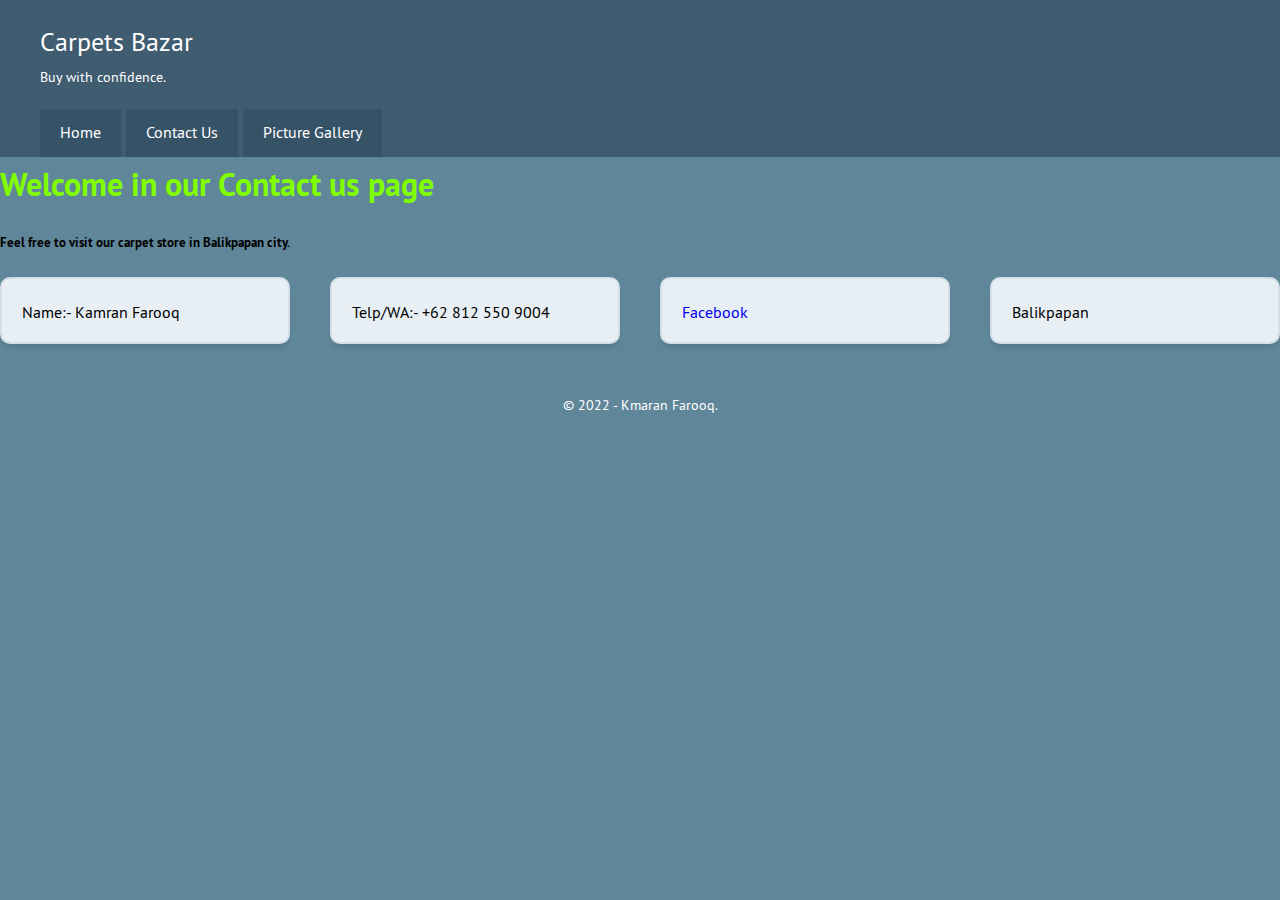
==== contact.html @ ce6ae65e "my first commet" ====
<!DOCTYPE html>
<html>
	
	<head>
		<meta charset="utf-8">
		<title>Contact us</title>
		<meta name="viewport" content="width=device-width, initial-scale=1">
		<link rel="stylesheet" href="css/screen.css">
		<script type="text/javascript" src="js/jquery.js"></script>
		<script type="text/javascript" src="js/cycle2.js"></script>
	</head>
	
	<body>
		
		<header class="section">
			
			<!-- container -->
			<div class="container">
				<h1>Carpets Bazar</h1>
				<p class="hide-small">Buy with confidence.</p>

				<nav class="site-nav">
					<ul class="group">
						<li><a href="index.html">Home</a></li>
					    <li><a href="contact.html">Contact Us</a></li>
                        <li><a href="picture.html">Picture Gallery</a></li>
					</ul>
				</nav>
			</div><!-- /container -->
			
		</header>
        <h1 class="color">Welcome in our Contact us page</h1>
        <h5>Feel free to visit our carpet store in Balikpapan city.</h5>
       

        <!-- row -->
						<div class="row">
							
							<!-- col -->
							<div class="col col-sm-6 col-lg-3">
								<!-- box-a -->
								<div class="box-a">
									<p>Name:- Kamran Farooq</p>
								</div><!-- /box-a -->
							</div><!-- /col -->
							
							<!-- col -->
							<div class="col col-sm-6 col-lg-3">
								<!-- box-a -->
								<div class="box-a">
									<p>Telp/WA:- +62 812 550 9004 </p>
								</div><!-- /box-a -->
							</div><!-- /col -->
							
							<!-- col -->
							<div class="col col-sm-6 col-lg-3">
								<!-- box-a -->
								<div class="box-a">
									<p><a href="https://web.facebook.com">Facebook</a></p>
								</div><!-- /box-a -->
							</div><!-- /col -->
							
							<!-- col -->
							<div class="col col-sm-6 col-lg-3">
								<!-- box-a -->
								<div class="box-a">
									<p>Balikpapan</p>
								</div><!-- /box-a -->
							</div><!-- /col -->
							
						</div><!-- /row -->
												
						
						
        
		
		

		<footer>
			<p>&copy; 2022 - Kmaran Farooq.</p>
		</footer>
		
		
	</body>
	
</html>
---- css/screen.css ----
/* Custom Fonts */
@font-face {
	font-family: 'PTSans';
	src: url('fonts/PT-Sans.eot');
    src: url('fonts/PT-Sans.eot?#iefix') format('embedded-opentype'),
         url('fonts/PT-Sans.woff') format('woff'),
         url('fonts/PT-Sans.ttf') format('truetype'),
         url('fonts/PT-Sans.svg#pt_sansregular') format('svg');
	font-weight: normal;
	font-style: normal;
}

@font-face {
	font-family: 'PTSans';
	src: url('fonts/PT-Sans-Bold.eot');
    src: url('fonts/PPT-Sans-Bold.eot?#iefix') format('embedded-opentype'),
         url('fonts/PT-Sans-Bold.woff') format('woff'),
         url('fonts/PT-Sans-Bold.ttf') format('truetype'),
         url('fonts/PT-Sans-Bold.svg#pt_sansbold') format('svg');
	font-weight: bold;
	font-style: normal;
}

@font-face {
	font-family: 'PTSans';
	src: url('fonts/PT-Sans-Italic.eot');
    src: url('fonts/PPT-Sans-Italic.eot?#iefix') format('embedded-opentype'),
         url('fonts/PT-Sans-Italic.woff') format('woff'),
         url('fonts/PT-Sans-Italic.ttf') format('truetype'),
         url('fonts/PT-Sans-Italic.svg#pt_sansitalic') format('svg');
	font-weight: normal;
	font-style: italic;
}

@font-face {
	font-family: 'PTSans';
	src: url('fonts/PT-Sans-BoldItalic.eot');
    src: url('fonts/PPT-Sans-BoldItalic.eot?#iefix') format('embedded-opentype'),
         url('fonts/PT-Sans-BoldItalic.woff') format('woff'),
         url('fonts/PT-Sans-BoldItalic.ttf') format('truetype'),
         url('fonts/PT-Sans-BoldItalic.svg#pt_sansbold_italic') format('svg');
	font-weight: bold;
	font-style: italic;
}

html {
	background-color: #608699;
	line-height: 1.7;
}

body {
	font-family: 'PTSans', Arial, sans-serif;
	font-size: 15px;
	margin: 0;
	padding: 0;
}

h1, h2, h3, h4, h5, h6, p {
	margin-top: 0;
	
}
.color {
	color:chartreuse;
}

img {
	width: 784px;
	height: 640px;
}

a {
	text-decoration: none;
}

/* Main Column Typography */
.main-area h2 {
	font-size: 165%;
	font-weight: normal;
}

.section {
	padding-left: 40px;
	padding-right: 40px;
}

.container {
	max-width: 960px;
	margin: 0 auto;
	overflow: hidden;
}

@media screen and (min-width: 1280px) {
	
	body {
		font-size: 16px;
	}
	
	.container {
		max-width: 1200px;
	}
	
}

@media screen and (max-width: 767px) {
	
	.section {
		padding-left: 20px;
		padding-right: 20px;
	}
	
}

header {
	padding-top: 20px;
	color: #FFF;
	background-color: #405c71;
}

header h1 {
	margin: 0;
	font-weight: normal;
	font-size: 165%;
}

header p {
	font-size: 90%;
	margin: 0;
}

.picture img {
	width: 330px;
	height: 280px;
	align-items: center;
	
	
}

/* Site Navigation */
.site-nav {
	margin-top: 20px;
}

.site-nav ul {
	margin: 0;
	padding: 0;
}

.site-nav li {
	list-style: none;
	float: left;
	margin-right: 5px;
}

.site-nav a {
	display: block;
	color: #FFF;
	padding: 10px 20px;
	background-color: #365267;
	transition-property: color, background-color;
	transition-duration: 3s;
}

.site-nav a:hover {
	background-color: #FFF;
	color: #2c465a;
}

@media screen and (max-width: 1023px) {
	
	.site-nav li {
		width: 33.332%;
		margin-right: 0;
	}
	
	.site-nav a {
		padding: 15px 0;
		margin-right: 5px;
		margin-bottom: 5px;
		text-align: center;
	}
	
}

@media screen and (max-width: 767px) {
	
	.site-nav li {
		width: 50%;
	}
	
}



/* End Site Navigation */


.content-area {
	background-color: #FFF;
	padding-bottom: 40px;
	padding-top: 40px;
}

@media screen and (max-width: 767px) {
	.content-area {
		padding-top: 20px;
	}
}

.main-area {
	width: 66%;
	float: left;
	padding-right: 40px;
	box-sizing: border-box;
}

.sidebar {
	color: #555;
	font-size: 85%;
}

.sidebar h3 {
	font-size: 138.5%;
	margin-bottom: 7px;
}

.info-box {
	background-color: #efeedb;
	border: 5px solid #e6e5c2;
	padding: 20px 40px 7px 40px;
	margin-bottom: 1em;
}

@media screen and (max-width: 767px) {
	
	.hide-small {
		display: none;
	}
	
}

.box-a {
	background-color: #e7eff5;
	padding: 40px 40px 0 40px;
	border: 2px solid #d3dee7;
	margin-bottom: 30px;
	box-shadow: inset 3px 3px 5px rgba(0, 0, 0, .33), 10px 5px 5px rgba(0, 0, 0, .15);
}




/* Bounce Animation */
@-webkit-keyframes fadeBounce {
	
	0% {
		opacity: 0;
		transform: translateY(-200%);
	}
	
	40% {
		transform: translateY(0);
	}
	
	55% {
		transform: translateY(-6px);
	}
	
	70% {
		opacity: 1;
		transform: translateY(0);
	}
	
	85% {
		transform: translateY(-3px);
	}
		
	100% {
		opacity: 1;
		transform: translateY(0);
	}
	
}

@keyframes fadeBounce {
	
	0% {
		opacity: 0;
		transform: translateY(-200%);
	}
	
	40% {
		transform: translateY(0);
	}
	
	55% {
		transform: translateY(-6px);
	}
	
	70% {
		opacity: 1;
		transform: translateY(0);
	}
	
	85% {
		transform: translateY(-3px);
	}
		
	100% {
		opacity: 1;
		transform: translateY(0);
	}
	
}


/* End Bounce Animation */












html.cssanimations .box-a {
	opacity: 0;
}

.box-a {
	animation: fadeBounce 1s forwards;
	-webkit-animation: fadeBounce 1s forwards;
	background-color: #e7eff5;
	padding: 20px 20px 0 20px;
	border: 2px solid #d3dee7;
	margin-bottom: 30px;
	box-shadow: 0px 5px 5px -2px rgba(0, 0, 0, .10);
	border-radius: 10px;
}

.boxes :nth-child(2) .box-a {
	animation-delay: .5s;
	-webkit-animation-delay: .5s;
}

.boxes :nth-child(3) .box-a {
	animation-delay: 1s;
	-webkit-animation-delay: 1s;
}

.boxes :nth-child(4) .box-a {
	animation-delay: 1.5s;
	-webkit-animation-delay: 1.5s;
}

.box-b {
	text-align: center;
	background-color: #CCC;
	width: 200px;
	height: 200px;
	line-height: 200px;
	margin-bottom: 40px;
	border-radius: 50%;
	transition: all 1s ease-out;
}

.box-b:hover {
	transform: rotate(360deg);
}

/* Slideshow Styles */
.cycle-slideshow {
	margin-bottom: 30px;
}

.slide {
	width: 100%;
	position: relative;
}

.slide img {
	display: block;
}

.slide-text {
	position: absolute;
	bottom: 0;
	background-color: rgba(0, 0, 0, .7);
	color: #FFF;
	width: 100%;
	padding: 20px;
	box-sizing: border-box;
}

@media screen and (max-width: 767px) {
	
	.slide-text {
		position: static;
		background-color: #000;
	}
	
}


.slide-text h3 {
	margin: 0;
}

/* Prev and Next Buttons */
.cycle-prev, .cycle-next {
	position: absolute;
	top: 30%;
	background-color: rgba(0, 0, 0, .35);
	color: #FFF;
	padding: 1px 10px;
	display: block;
	cursor: pointer;
	font-size: 130%;
	z-index: 1000;
	opacity: 0;
	transition: opacity .5s;
}

.cycle-next {
	right: 0;
}

.cycle-slideshow:hover .cycle-prev,
.cycle-slideshow:hover .cycle-next {
	opacity: 1;
}

.cycle-pager {
	position: absolute;
	top: 20px;
	z-index: 1003;
	width: 100%;
	text-align: center;
}

.cycle-pager span {
	text-indent: -9999px;
	display: inline-block;
	width: 10px;
	height: 10px;
	border-radius: 50%;
	background-color: #FFF;
	margin: 0 4px;
	cursor: pointer;
}

.cycle-pager .cycle-pager-active {
	background-color: #000;
}

/* Button A Style */
.btn-a {
	padding: 6px 10px;
	border-radius: 5px;
	font-weight: bold;
	text-transform: uppercase;
	background-color: #365267;
	color: #FFF;
	font-size: 84%;
	margin-left: 10px;
}

.btn-a:hover {
	background-color: #FFF;
	color: #365267;
}




/* Banner Overlay */
.image-banner {
	position: relative;
	margin-bottom: 40px;
	overflow: hidden;
}

.image-banner img {
	display: block;
	transition: all 2s;
}

.image-banner:hover img {
	transform: scale(1.5);
}

.banner-description {
	position: absolute;
	bottom: 0;
	left: 0;
	color: #FFF;
	background-color: rgba(0, 0, 0, .65);
	padding: 15px 25px;
	opacity: 0;
	transition-property: all;
	transition-duration: 1s;
	transform: translateY(100%);
}

.image-banner:hover .banner-description {
	opacity: 1;
	transform: translateY(0);
}











@media screen and (max-width: 767px) {
	.box-a {
		margin-bottom: 15px;
	}
}

/* Grid */
.row {
	margin-right: -20px;
}

.col {
	width: 100%;
	float: left;
	padding-right: 20px;
	box-sizing: border-box;
}

.col-xs-11 {width: 91.662%}
.col-xs-10 {width: 83.332%;}
.col-xs-9 {width: 75%;}
.col-xs-8 {width: 66.662%;}
.col-xs-7 {width: 58.331%}
.col-xs-6 {width: 50%;}
.col-xs-5 {width: 41.662%}
.col-xs-4 {width: 33.332%;}
.col-xs-3 {width: 25%;}
.col-xs-2 {width: 16.662%;}
.col-xs-1 {width: 8.332%;}

@media screen and (min-width: 768px) {
	
	.row {
		margin-right: -40px;
	}
	
	.col {
		padding-right: 40px;
	}
		
	.col-sm-11 {width: 91.662%}
	.col-sm-10 {width: 83.332%;}
	.col-sm-9 {width: 75%;}
	.col-sm-8 {width: 66.662%;}
	.col-sm-7 {width: 58.331%}
	.col-sm-6 {width: 50%;}
	.col-sm-5 {width: 41.662%}
	.col-sm-4 {width: 33.332%;}
	.col-sm-3 {width: 25%;}
	.col-sm-2 {width: 16.662%;}
	.col-sm-1 {width: 8.332%;}
	
}

@media screen and (min-width: 1024px) {
	
	.col-md-11 {width: 91.662%}
	.col-md-10 {width: 83.332%;}
	.col-md-9 {width: 75%;}
	.col-md-8 {width: 66.662%;}
	.col-md-7 {width: 58.331%}
	.col-md-6 {width: 50%;}
	.col-md-5 {width: 41.662%}
	.col-md-4 {width: 33.332%;}
	.col-md-3 {width: 25%;}
	.col-md-2 {width: 16.662%;}
	.col-md-1 {width: 8.332%;}
	
}

@media screen and (min-width: 1280px) {
	
	.col-lg-11 {width: 91.662%}
	.col-lg-10 {width: 83.332%;}
	.col-lg-9 {width: 75%;}
	.col-lg-8 {width: 66.662%;}
	.col-lg-7 {width: 58.331%}
	.col-lg-6 {width: 50%;}
	.col-lg-5 {width: 41.662%}
	.col-lg-4 {width: 33.332%;}
	.col-lg-3 {width: 25%;}
	.col-lg-2 {width: 16.662%;}
	.col-lg-1 {width: 8.332%;}
	
}

@media screen and (max-width: 1023px) {
	.push-down-sm {
		margin-bottom: 30px;
	}
}

@media screen and (max-width: 767px) {
	.push-down-sm {
		margin-bottom: 15px;
	}
}

footer {
	text-align: center;
	font-size: 85%;
	color: #FFF;
	padding-bottom: 20px;
	padding-top: 20px;
}

.row:before,
.row:after,
.group:before,
.group:after {
	content: "";
	display: table;
}

.row:after,
.group:after {
	clear: both;
}

.row,
.group {
	zoom: 1;
}
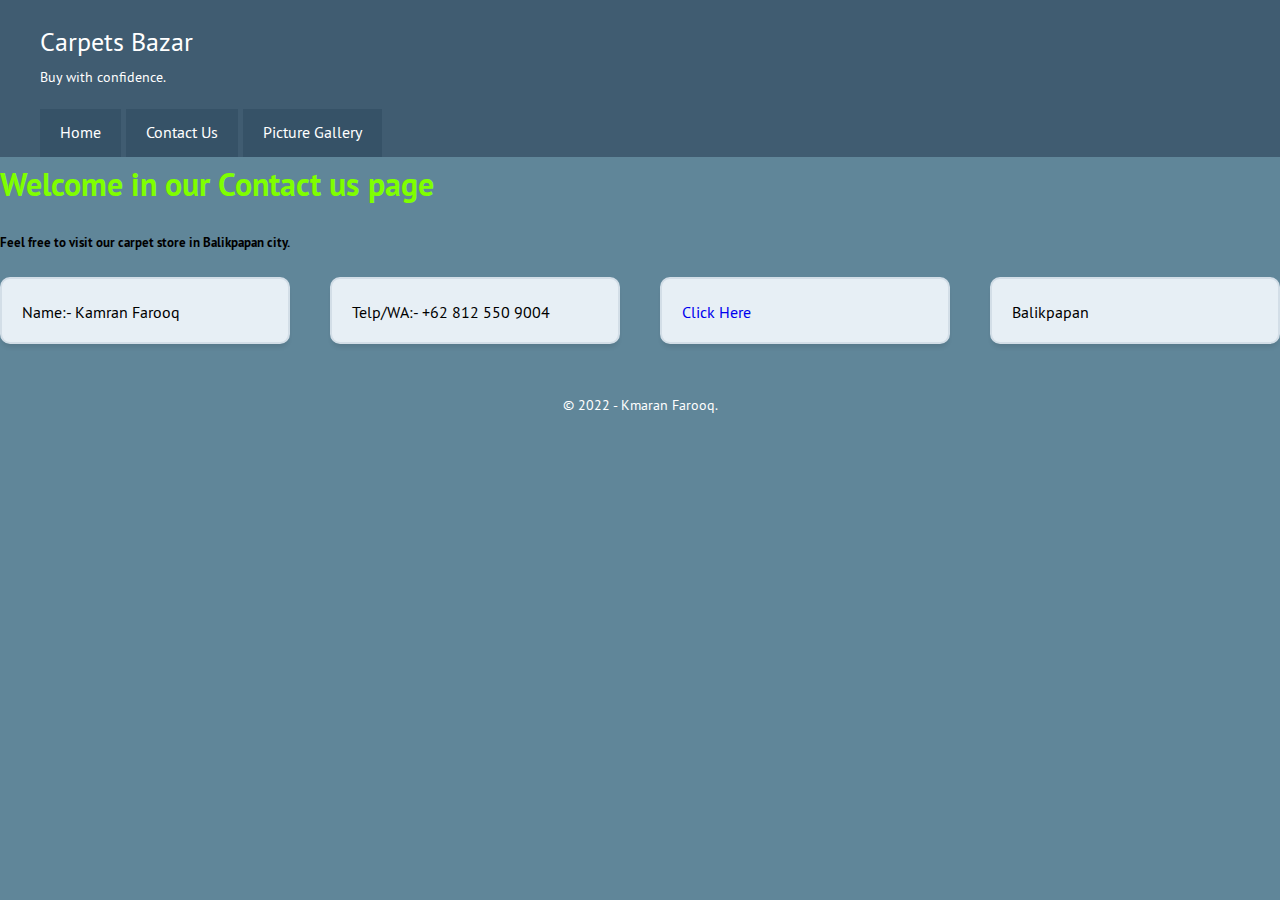
==== commit 7f9db78c: "changed link on contact page" ====
--- a/contact.html
+++ b/contact.html
@@ -56,7 +56,7 @@
 							<div class="col col-sm-6 col-lg-3">
 								<!-- box-a -->
 								<div class="box-a">
-									<p><a href="https://web.facebook.com">Facebook</a></p>
+									<p><a href="https://www.facebook.com/kmrn_farooq">Click Here</a></p>
 								</div><!-- /box-a -->
 							</div><!-- /col -->
 							
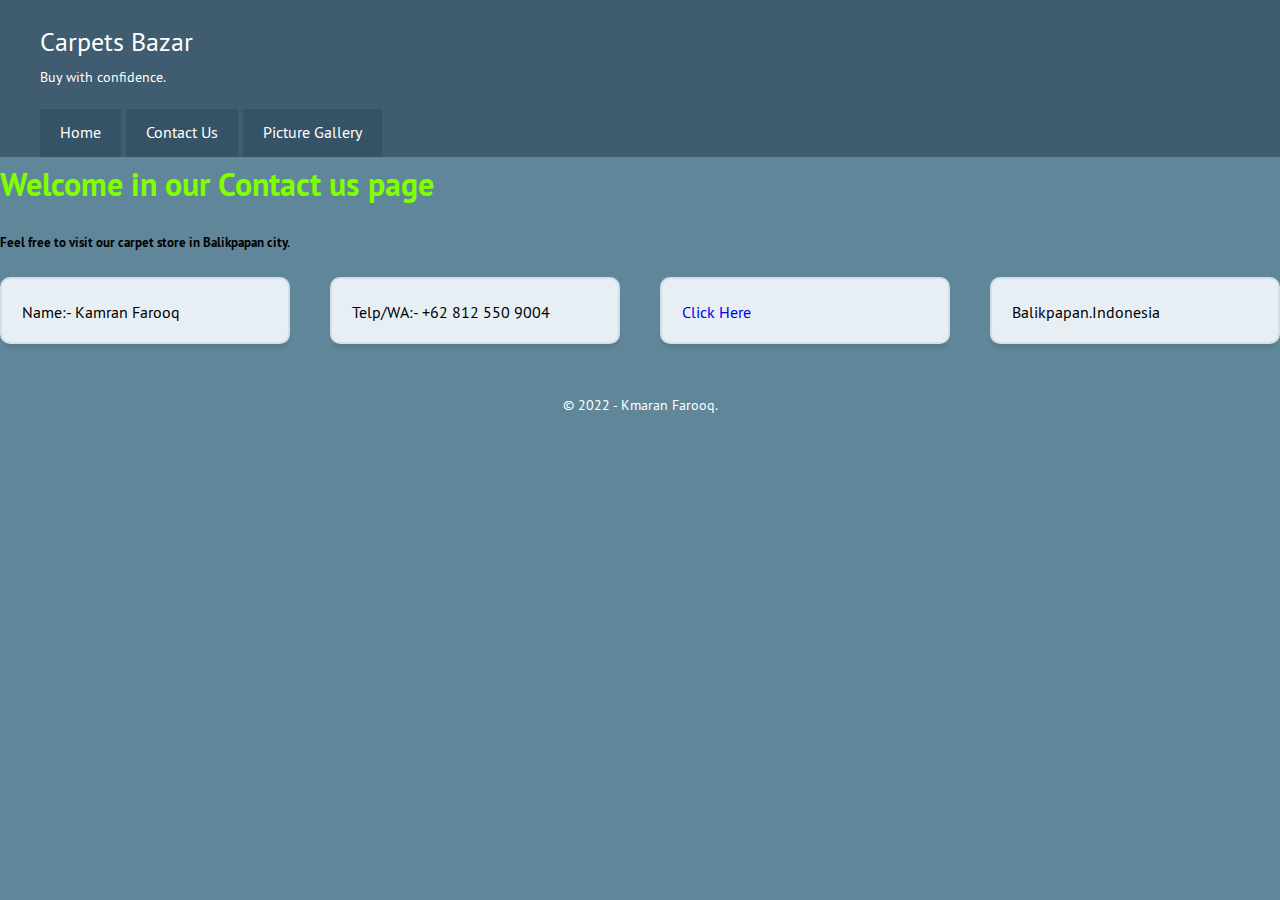
==== commit 87d0336b: "changed in contact page" ====
--- a/contact.html
+++ b/contact.html
@@ -56,7 +56,7 @@
 							<div class="col col-sm-6 col-lg-3">
 								<!-- box-a -->
 								<div class="box-a">
-									<p><a href="https://www.facebook.com/kmrn_farooq">Click Here</a></p>
+									<p><a href="https://www.facebook.com/farooqs.carpets/">Click Here</a></p>
 								</div><!-- /box-a -->
 							</div><!-- /col -->
 							
@@ -64,7 +64,7 @@
 							<div class="col col-sm-6 col-lg-3">
 								<!-- box-a -->
 								<div class="box-a">
-									<p>Balikpapan</p>
+									<p>Balikpapan.Indonesia</p>
 								</div><!-- /box-a -->
 							</div><!-- /col -->
 							
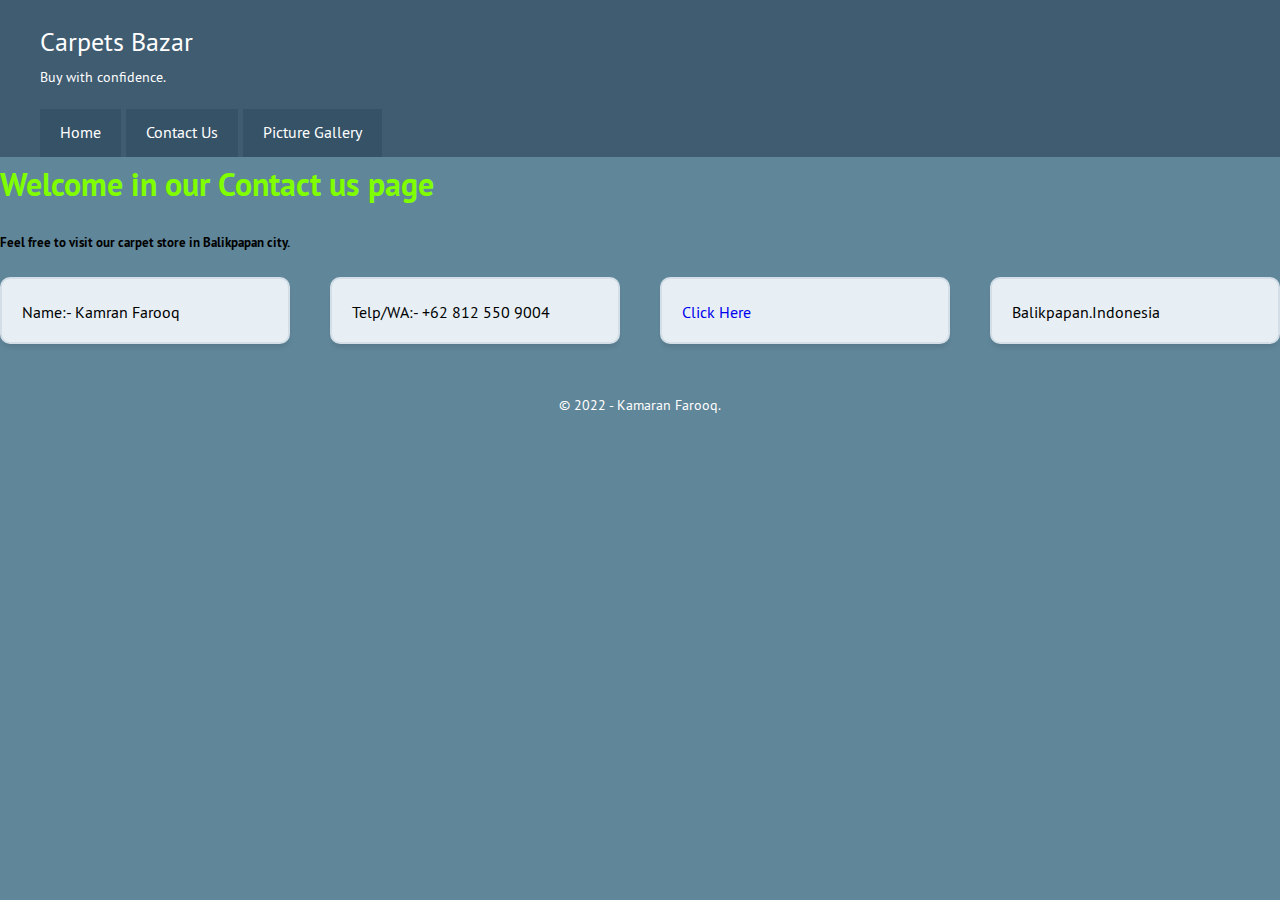
==== commit a3a8a6e3: "chnaged in contact and picture page" ====
--- a/contact.html
+++ b/contact.html
@@ -77,7 +77,7 @@
 		
 
 		<footer>
-			<p>&copy; 2022 - Kmaran Farooq.</p>
+			<p>&copy; 2022 - Kamaran Farooq.</p>
 		</footer>
 		
 		
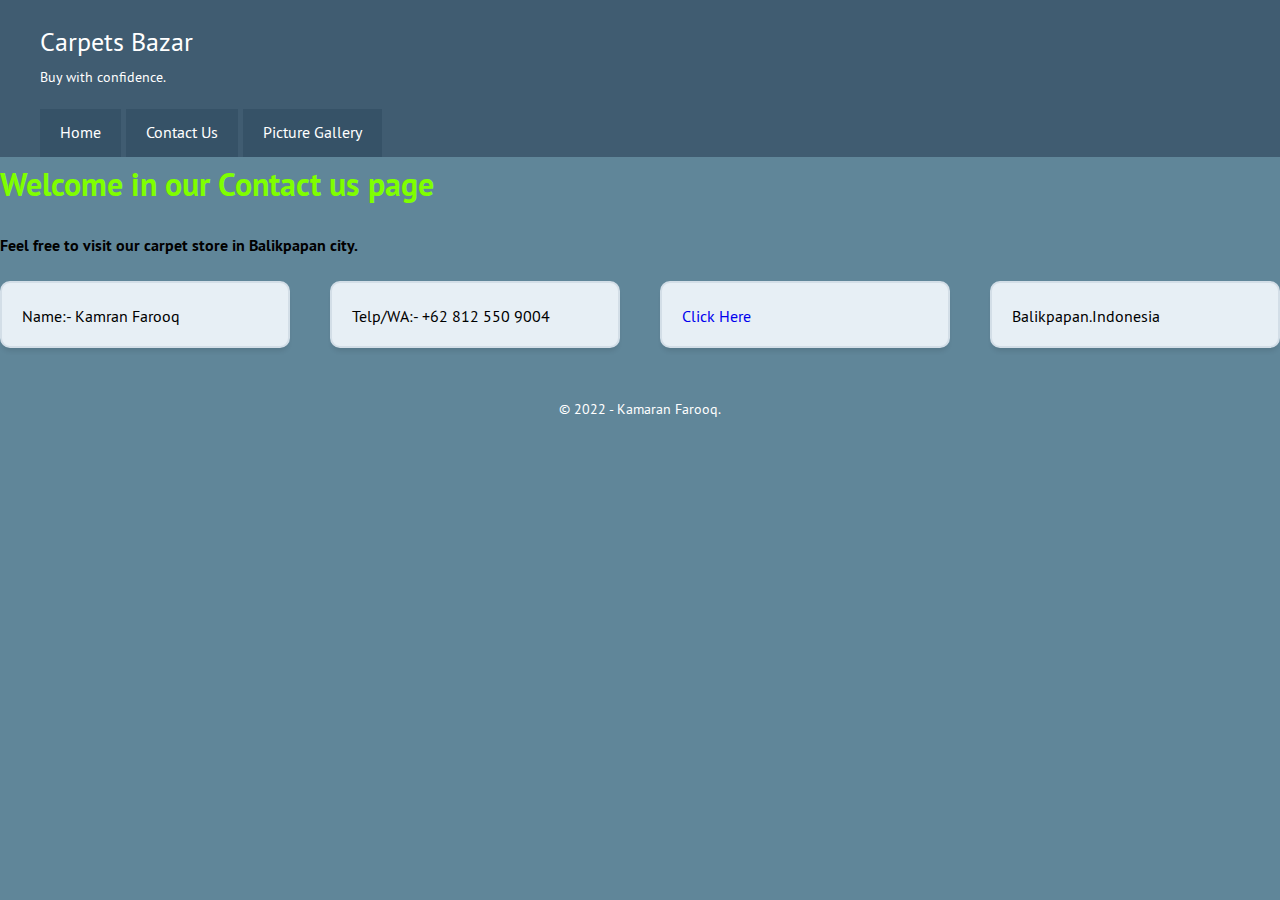
==== commit 1e62956b: "changed heading in contact page" ====
--- a/contact.html
+++ b/contact.html
@@ -30,7 +30,7 @@
 			
 		</header>
         <h1 class="color">Welcome in our Contact us page</h1>
-        <h5>Feel free to visit our carpet store in Balikpapan city.</h5>
+        <h4>Feel free to visit our carpet store in Balikpapan city.</h4>
        
 
         <!-- row -->
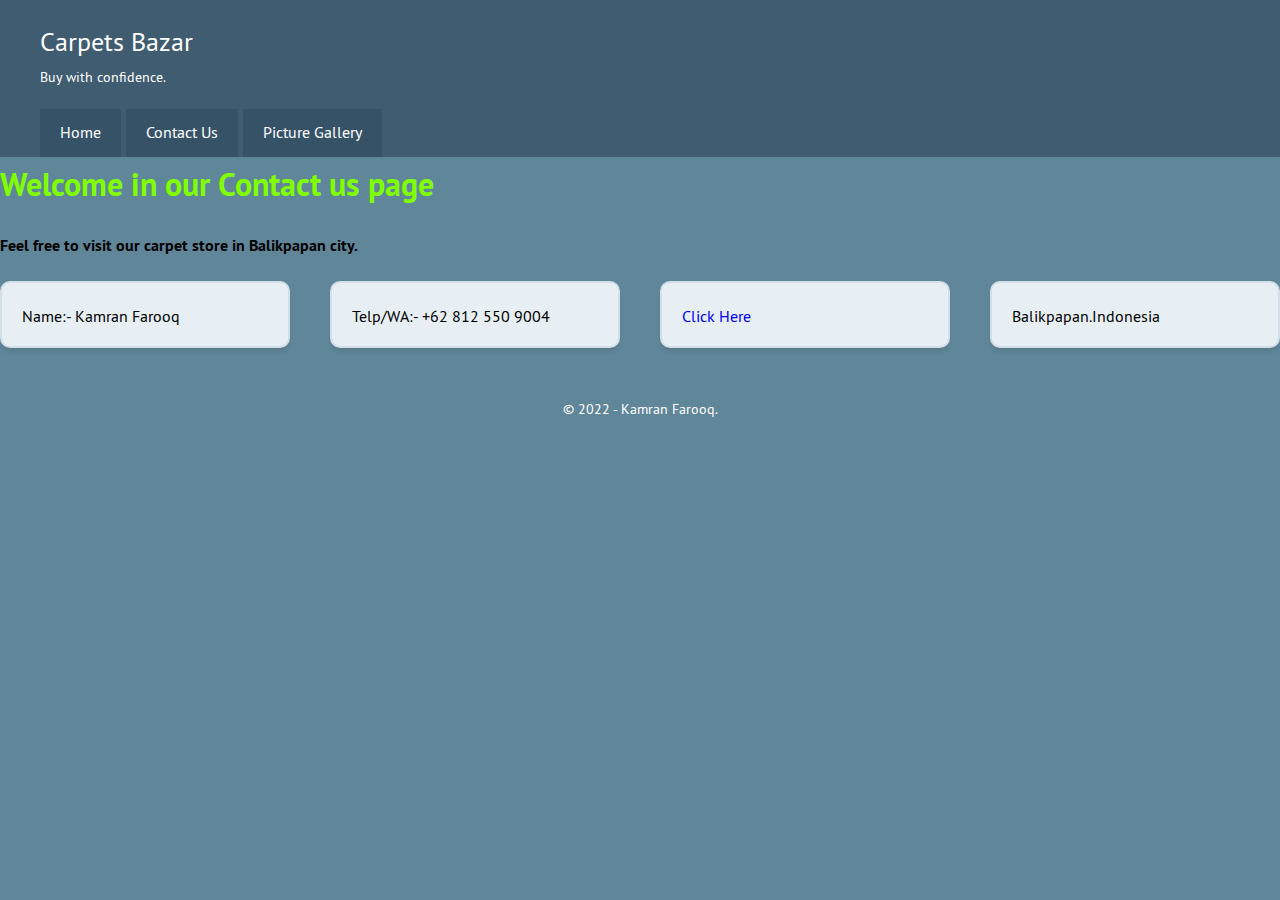
==== commit c57412f4: "changed in pages" ====
--- a/contact.html
+++ b/contact.html
@@ -77,7 +77,7 @@
 		
 
 		<footer>
-			<p>&copy; 2022 - Kamaran Farooq.</p>
+			<p>&copy; 2022 - Kamran Farooq.</p>
 		</footer>
 		
 		
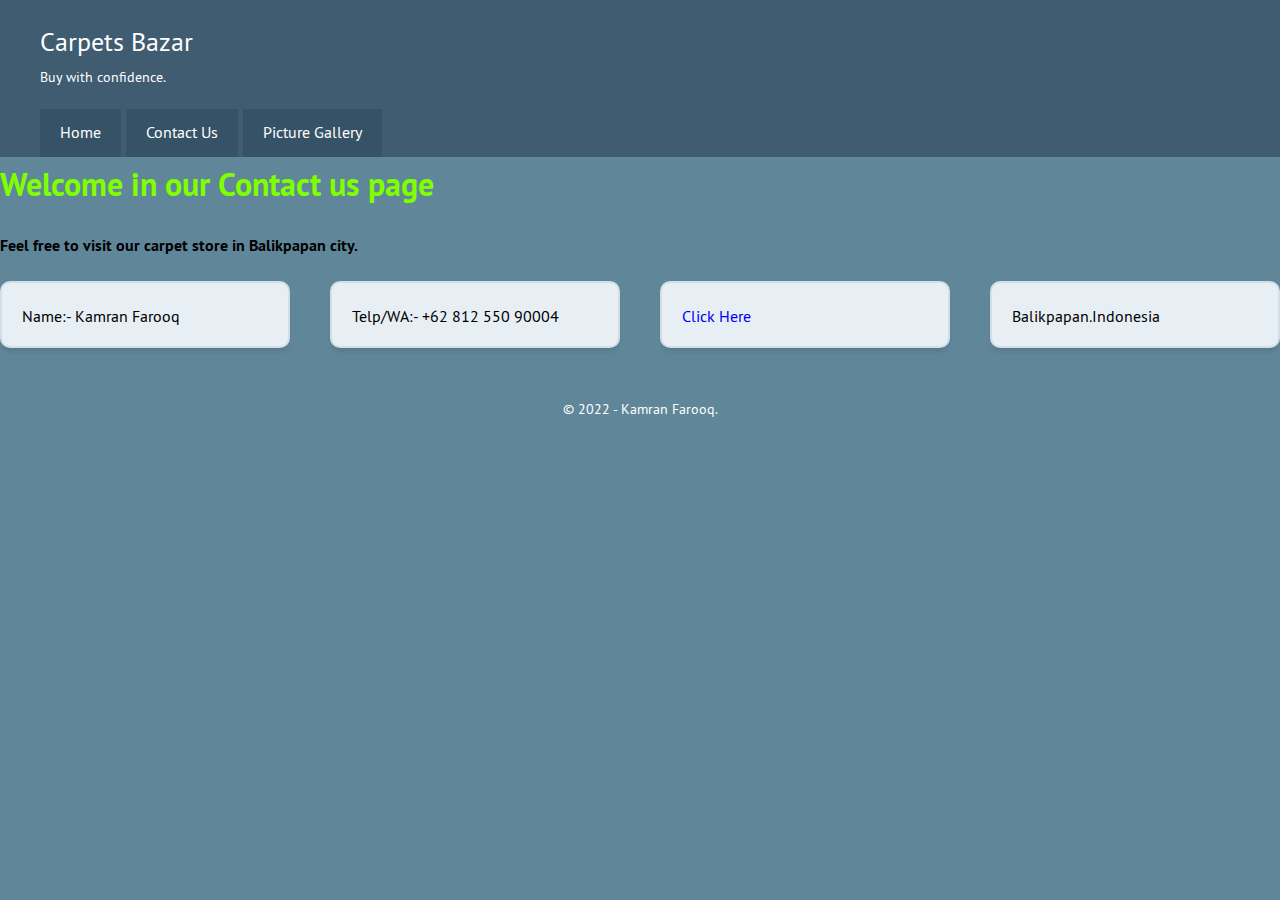
==== commit a25411fb: "changed in contact and index page" ====
--- a/contact.html
+++ b/contact.html
@@ -48,7 +48,7 @@
 							<div class="col col-sm-6 col-lg-3">
 								<!-- box-a -->
 								<div class="box-a">
-									<p>Telp/WA:- +62 812 550 9004 </p>
+									<p>Telp/WA:- +62 812 550 90004 </p>
 								</div><!-- /box-a -->
 							</div><!-- /col -->
 							
